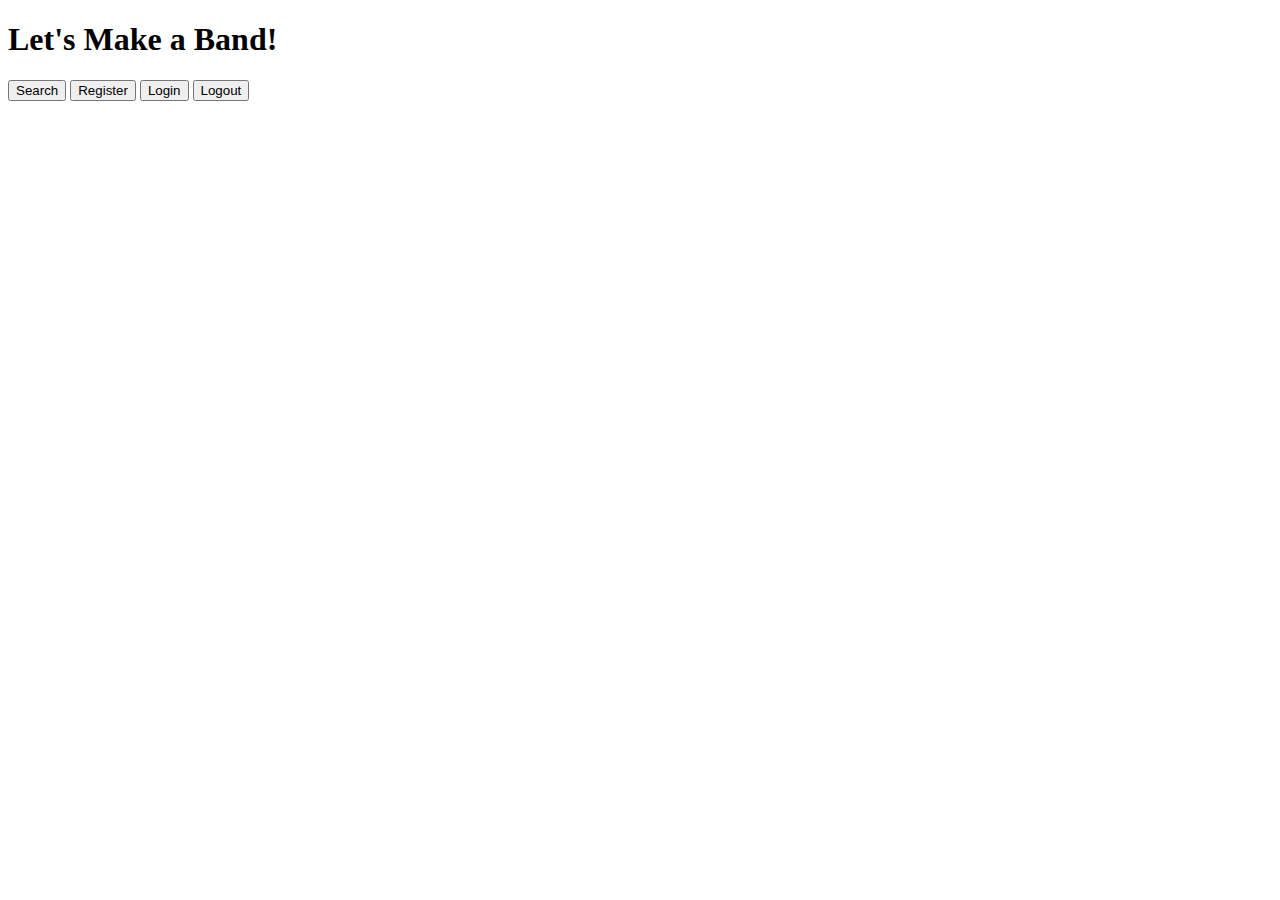
==== index.html @ 650e86f6 "Create index.html" ====
<!DOCTYPE html>
<html lang="en">
<head>
    <meta charset="UTF-8">
    <meta name="viewport" content="width=device-width, initial-scale=1.0">
    <title>Musician Finder</title>
    <link rel="stylesheet" href="style.css" />
    <script defer src="https://ajax.googleapis.com/ajax/libs/jquery/3.4.1/jquery.min.js"></script>
    <script defer src="app.js"></script>

</head>
<body>
    <div id="app">
        <form id="search">
            <h1>
                Let's Make a Band!
            </h1>
            <button>Search</button>
            <button>Register</button>
            <button>Login</button>
            <button>Logout</button>
            
        </form>

        <aside id='navigate-posts'>

        </aside>
        <main id="main-feed">

        </main>
    </div>
</body>
<footer>


</footer>
</html>
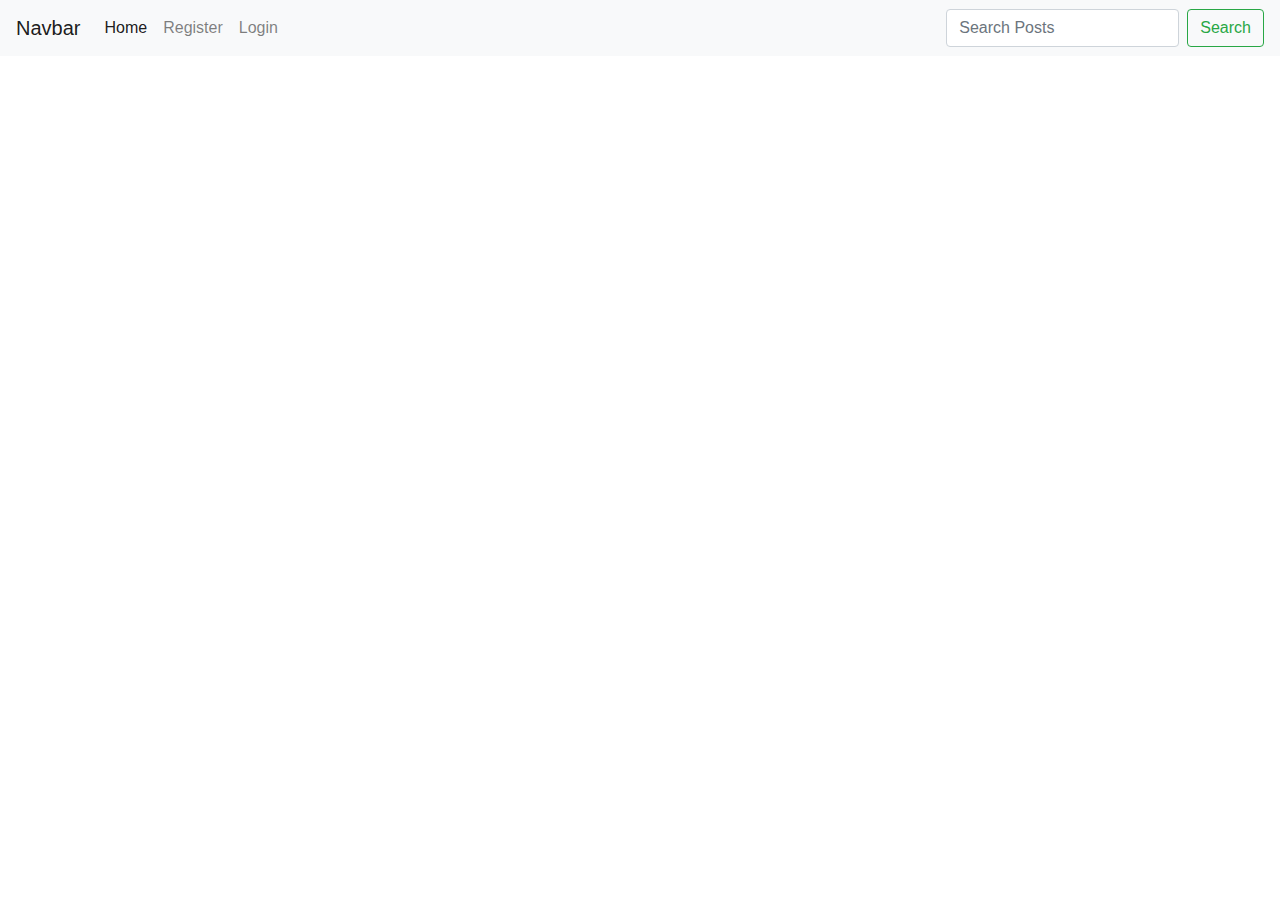
==== commit a454b094: "Update index.html" ====
--- a/index.html
+++ b/index.html
@@ -4,31 +4,25 @@
     <meta charset="UTF-8">
     <meta name="viewport" content="width=device-width, initial-scale=1.0">
     <title>Musician Finder</title>
+    <link rel="stylesheet" href="https://stackpath.bootstrapcdn.com/bootstrap/4.5.2/css/bootstrap.min.css" integrity="sha384-JcKb8q3iqJ61gNV9KGb8thSsNjpSL0n8PARn9HuZOnIxN0hoP+VmmDGMN5t9UJ0Z" crossorigin="anonymous">
     <link rel="stylesheet" href="style.css" />
+    <script src="https://code.jquery.com/jquery-3.5.1.slim.min.js" integrity="sha384-DfXdz2htPH0lsSSs5nCTpuj/zy4C+OGpamoFVy38MVBnE+IbbVYUew+OrCXaRkfj" crossorigin="anonymous"></script>
+    <script src="https://cdn.jsdelivr.net/npm/popper.js@1.16.1/dist/umd/popper.min.js" integrity="sha384-9/reFTGAW83EW2RDu2S0VKaIzap3H66lZH81PoYlFhbGU+6BZp6G7niu735Sk7lN" crossorigin="anonymous"></script>
+    <script src="https://stackpath.bootstrapcdn.com/bootstrap/4.5.2/js/bootstrap.min.js" integrity="sha384-B4gt1jrGC7Jh4AgTPSdUtOBvfO8shuf57BaghqFfPlYxofvL8/KUEfYiJOMMV+rV" crossorigin="anonymous"></script>
     <script defer src="https://ajax.googleapis.com/ajax/libs/jquery/3.4.1/jquery.min.js"></script>
     <script defer src="app.js"></script>
 
 </head>
 <body>
-    <div id="app">
-        <form id="search">
-            <h1>
-                Let's Make a Band!
-            </h1>
-            <button>Search</button>
-            <button>Register</button>
-            <button>Login</button>
-            <button>Logout</button>
-            
-        </form>
+    <div id="appNav"></div>
 
-        <aside id='navigate-posts'>
+      <div id="app">
+        <div class="postForm"></div>
+        <aside id="postCards"></aside>
+        <aside id='navigate-posts'></aside>
+        <main id="main-feed"></main>
+      </div>
 
-        </aside>
-        <main id="main-feed">
-
-        </main>
-    </div>
 </body>
 <footer>
 
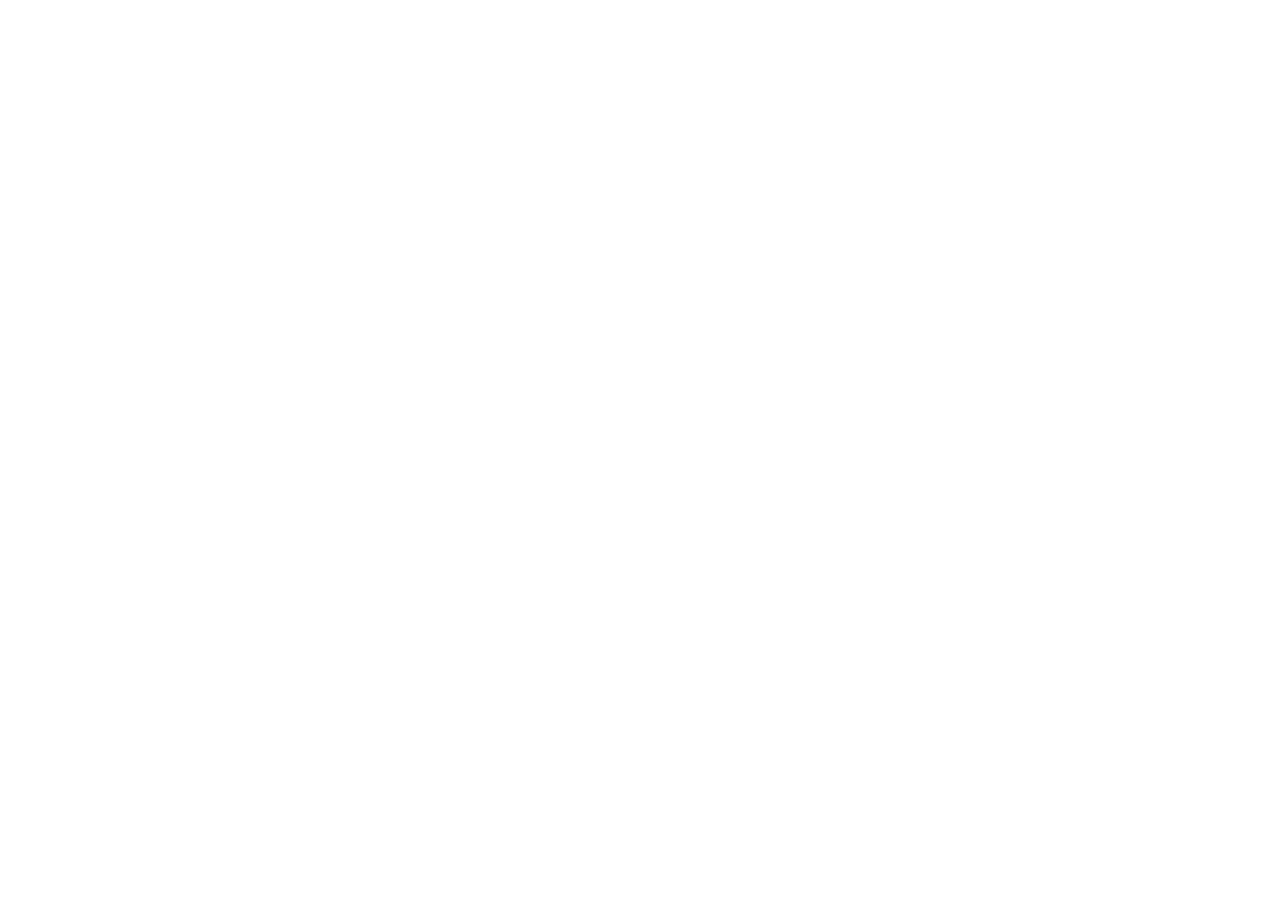
==== commit 5df83a0c: "Update index.html" ====
--- a/index.html
+++ b/index.html
@@ -3,7 +3,7 @@
 <head>
     <meta charset="UTF-8">
     <meta name="viewport" content="width=device-width, initial-scale=1.0">
-    <title>Musician Finder</title>
+    <title>Post Book</title>
     <link rel="stylesheet" href="https://stackpath.bootstrapcdn.com/bootstrap/4.5.2/css/bootstrap.min.css" integrity="sha384-JcKb8q3iqJ61gNV9KGb8thSsNjpSL0n8PARn9HuZOnIxN0hoP+VmmDGMN5t9UJ0Z" crossorigin="anonymous">
     <link rel="stylesheet" href="style.css" />
     <script src="https://code.jquery.com/jquery-3.5.1.slim.min.js" integrity="sha384-DfXdz2htPH0lsSSs5nCTpuj/zy4C+OGpamoFVy38MVBnE+IbbVYUew+OrCXaRkfj" crossorigin="anonymous"></script>
@@ -14,14 +14,16 @@
 
 </head>
 <body>
+  <div id="parentNav">
     <div id="appNav"></div>
+    <div class="postForm"></div>
+  </div>
 
-      <div id="app">
-        <div class="postForm"></div>
-        <aside id="postCards"></aside>
-        <aside id='navigate-posts'></aside>
-        <main id="main-feed"></main>
-      </div>
+  <div id="app2">
+    <aside id="postCards"></aside>
+    <div id="mainLogin"></div>
+    <div id="mainRegister"></div>
+  </div>
 
 </body>
 <footer>
